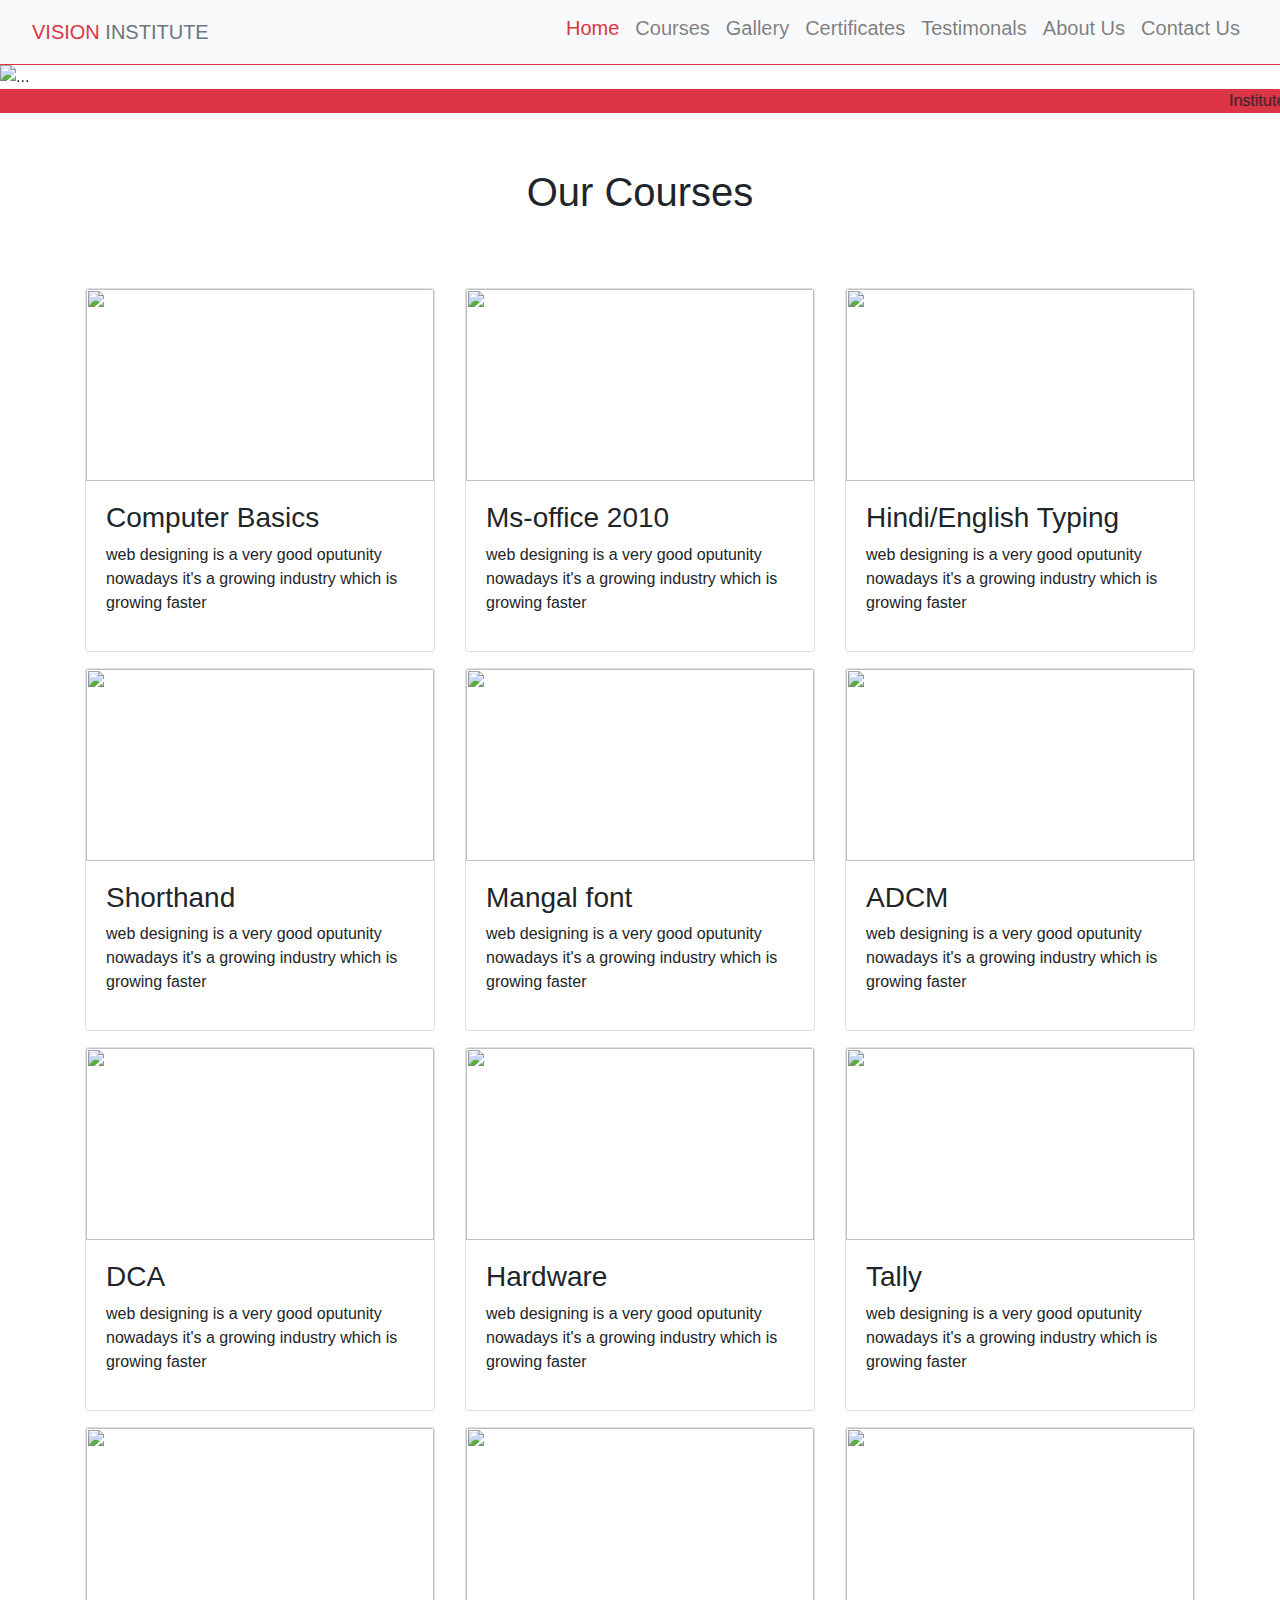
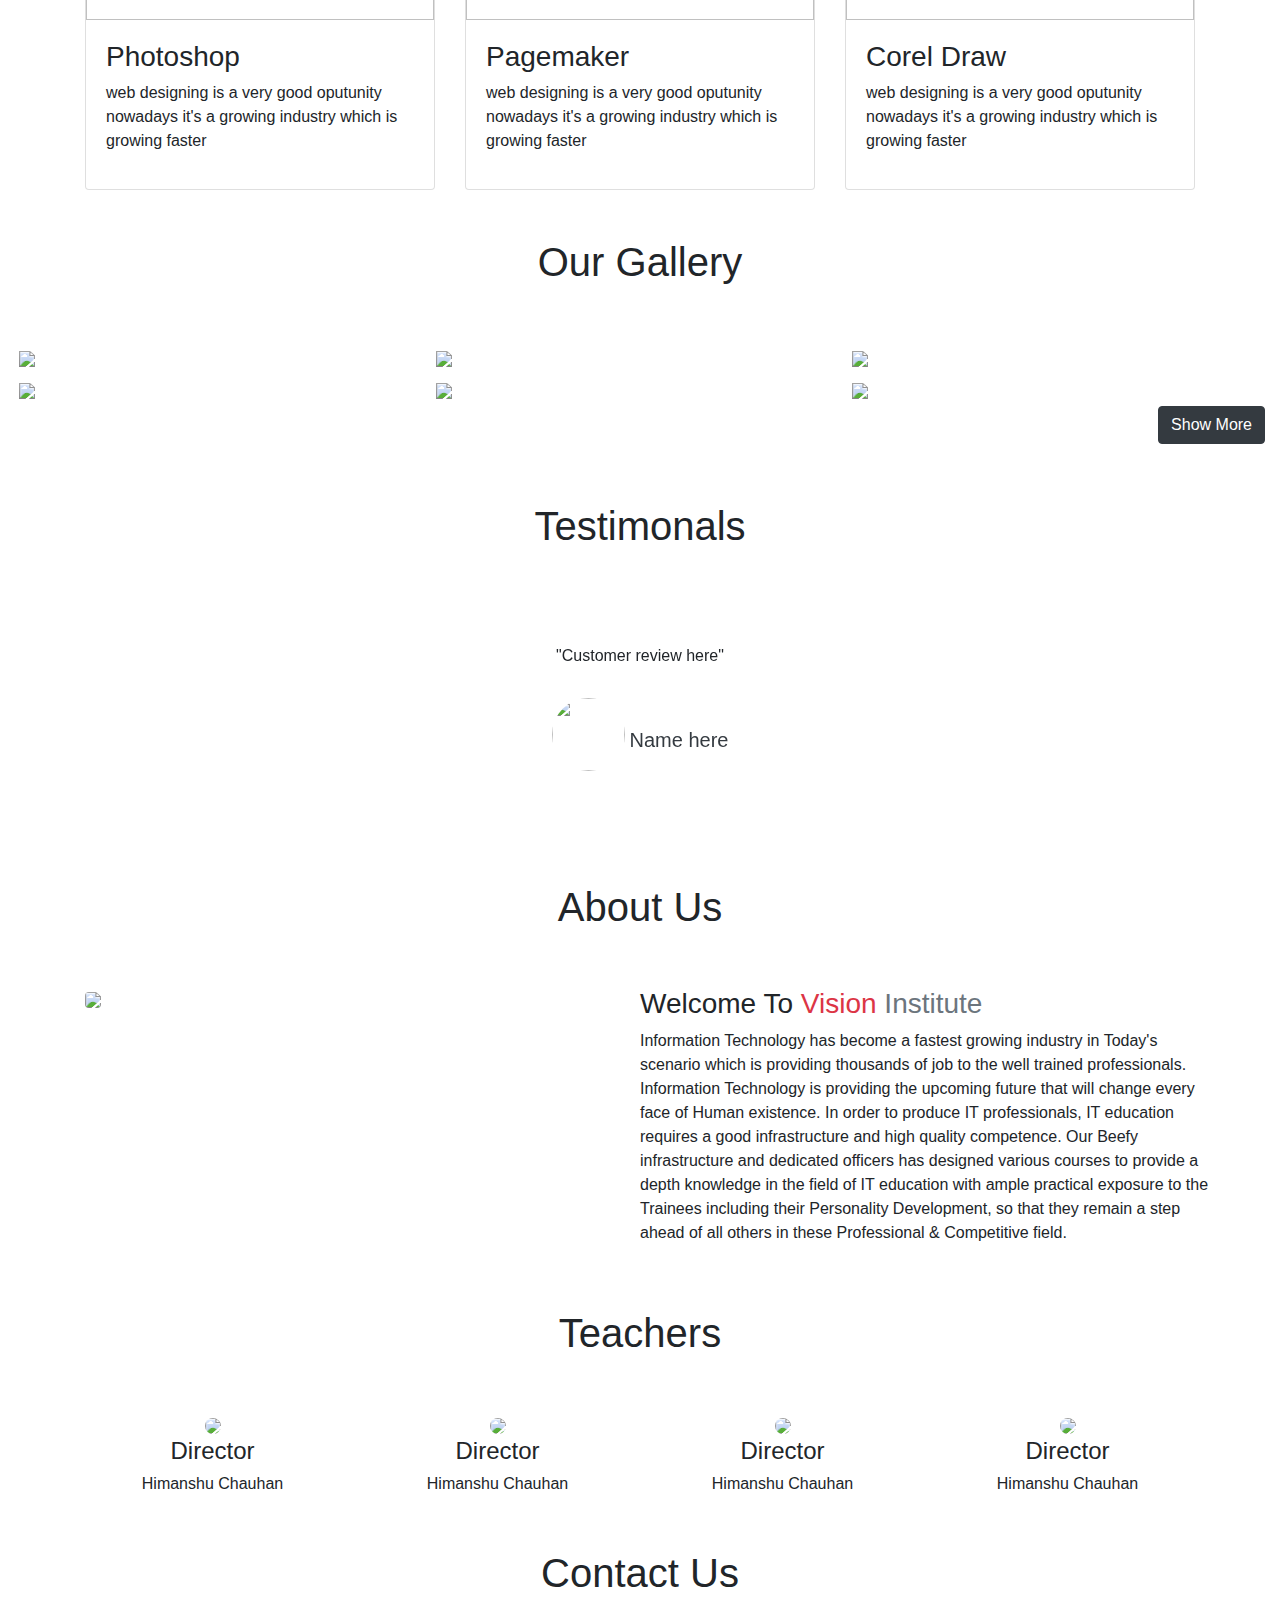
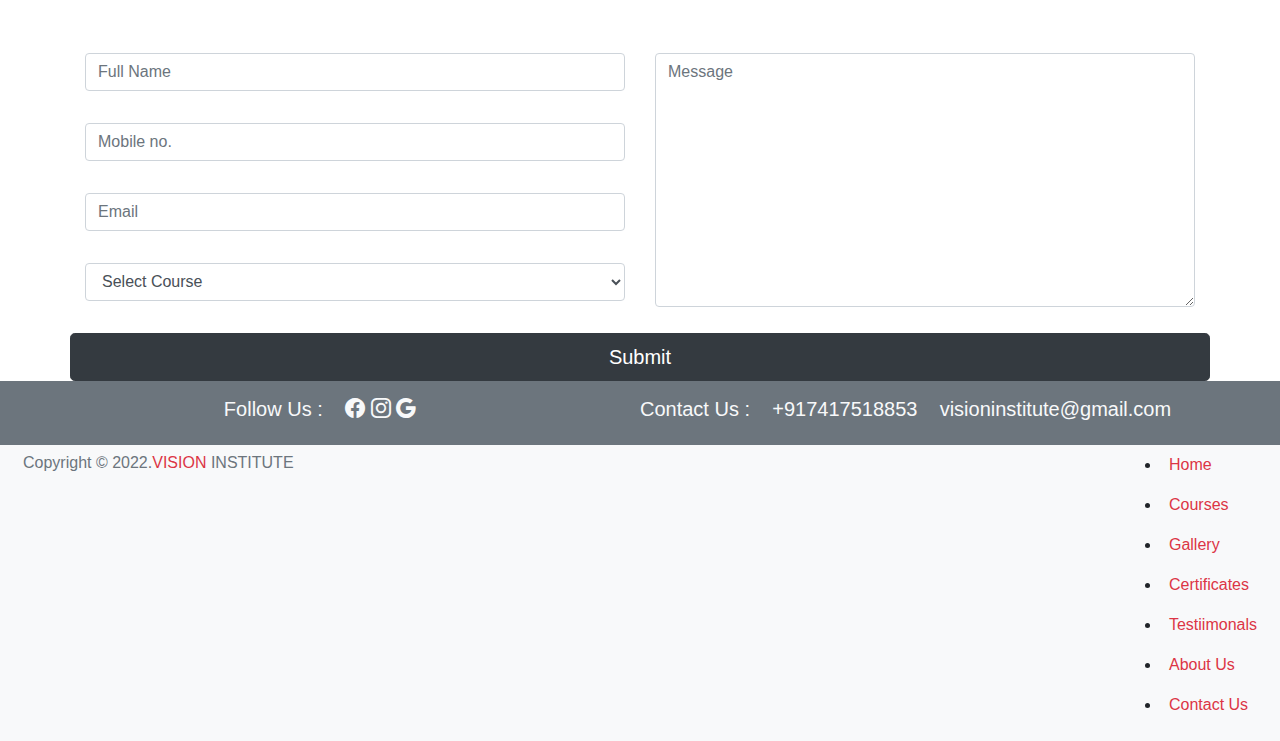
==== index.html @ 7d0a1da4 "Update index.html" ====
<!doctype html>
<html lang="en">
  <head>
    <!-- Required meta tags -->
    <meta charset="utf-8">
    <meta name="viewport" content="width=device-width, initial-scale=1, shrink-to-fit=no">

    <!-- Bootstrap CSS -->
    <link rel="stylesheet" href="https://cdn.jsdelivr.net/npm/bootstrap@4.0.0/dist/css/bootstrap.min.css" integrity="sha384-Gn5384xqQ1aoWXA+058RXPxPg6fy4IWvTNh0E263XmFcJlSAwiGgFAW/dAiS6JXm" crossorigin="anonymous">
	<!-- css link -->
	<link rel = "stylesheet" type = "text/css" href = "css/style.css">
	<title>Vision institute</title>
	<!-- bootstrap icon cdn -->
	<link rel="stylesheet" href="https://cdn.jsdelivr.net/npm/bootstrap-icons@1.3.0/font/bootstrap-icons.css">
	<!-- jquery cdn -->
	<script src="https://ajax.googleapis.com/ajax/libs/jquery/3.6.0/jquery.min.js"></script>
	<script type="text/javascript" src="js/query.js"></script>
	<!-- google fonts -->
	<link rel="preconnect" href="https://fonts.googleapis.com">
	<link rel="preconnect" href="https://fonts.gstatic.com" crossorigin>
	<link href="https://fonts.googleapis.com/css2?family=Lora:wght@600&family=Playfair+Display:wght@600&family=Roboto+Condensed:wght@300&display=swap" rel="stylesheet">
 </head>
  <body>
	<!-- navbar begins -->
	<nav class = "navbar navbar-expand-lg navbar-light bg-light sticky-top border border-top-0 border-right-0 border-left-0 border-danger">
		<a class=" fs navbar-brand text-danger brand-font px-3" href="#">VISION <span class = "text-secondary">INSTITUTE</span></a>
		  <button class="navbar-toggler" type="button" data-toggle="collapse" data-target="#navbar" aria-controls="navbar" aria-expanded="false" aria-label="Toggle navigation">
			<span class="navbar-toggler-icon"></span>
		  </button>

		  <div class="collapse navbar-collapse justify-content-end" id="navbar">
			<ul class="navbar-nav d-flex px-3">
			  <li class="nav-item active h5"><a class="nav-link text-danger" href="index.php">Home</a></li>
			  <li class="nav-item h5"><a class="nav-link" href="#courses">Courses</a></li>
			  <li class="nav-item h5"><a class="nav-link" href="#gallery">Gallery</a></li>
			  <li class="nav-item h5"><a class="nav-link" href="gallery.html#certificates">Certificates</a></li>
			  <li class="nav-item h5"><a class="nav-link" href="#testimonals">Testimonals</a></li>
			  <li class="nav-item h5"><a class="nav-link" href="#about-us">About Us</a></li>
			  <li class="nav-item h5"><a class="nav-link" href="#contact-us">Contact Us</a></li>
			</ul>
		  </div>
	</nav>
	
	<div id="carouselExampleSlidesOnly" class="carousel slide" data-ride="carousel">
	  <div class="carousel-inner">
		<div class="carousel-item active">
			<img src="images/img1.jpg" class="d-block w-100" alt="...">
		</div>
		<div class="carousel-item">
		  <img src="images/img1.jpg" class="d-block w-100" alt="...">
		</div>
		<div class="carousel-item">
		  <img src="images/img1.jpg" class="d-block w-100" alt="...">
		</div>
	  </div>
	</div>

<marquee class = "bg-danger marquee-text"> Institute is open today </marquee>

	<div class = "container">
		<p class = "h1 text-center heading-font p-5" id = "courses"> Our Courses </p>
		<div class = "row">
			<div class = "col-md-4 col-6 pt-3">
				<div class = "card shadow">
					<img src  = "images/basics.png" class = "card-img-top" style = "height: 12rem; object-fit: cover;"/>
					<div class = "card-body">
						<p class = "h3 para-font"> Computer Basics </p>
						<p> web designing is a very good oputunity nowadays it's a growing industry which is growing faster </p>
					</div>
				</div>
			</div>
			<div class = "col-md-4 col-6 pt-3">
				<div class = "card shadow">
					<img src  = "images/ms-office.jpg" class = "card-img-top" style = "height: 12rem; object-fit: cover;"/>
					<div class = "card-body">
						<p class = "h3 para-font"> Ms-office 2010 </p>
						<p> web designing is a very good oputunity nowadays it's a growing industry which is growing faster </p>
					</div>
				</div>
			</div>
			<div class = "col-md-4 col-6 pt-3">
				<div class = "card shadow">
					<img src  = "images/typing.jpg" class = "card-img-top" style = "height: 12rem; object-fit: cover;"/>
					<div class = "card-body">
						<p class = "h3 para-font"> Hindi/English Typing </p>
						<p> web designing is a very good oputunity nowadays it's a growing industry which is growing faster </p>
					</div>
				</div>
			</div>
			<div class = "col-md-4 col-6 pt-3">
				<div class = "card shadow">
					<img src  = "images/shorthand.jpg" class = "card-img-top" style = "height: 12rem; object-fit: cover;"/>
					<div class = "card-body">
						<p class = "h3 para-font"> Shorthand </p>
						<p> web designing is a very good oputunity nowadays it's a growing industry which is growing faster </p>
					</div>
				</div>
			</div>
			<div class = "col-md-4 col-6 pt-3">
				<div class = "card shadow">
					<img src  = "images/mangal.jpg" class = "card-img-top" style = "height: 12rem; object-fit: cover;"/>
					<div class = "card-body">
						<p class = "h3 para-font"> Mangal font </p>
						<p> web designing is a very good oputunity nowadays it's a growing industry which is growing faster </p>
					</div>
				</div>
			</div>
			<div class = "col-md-4 col-6 pt-3">
				<div class = "card shadow">
					<img src  = "images/adcm.jpg" class = "card-img-top" style = "height: 12rem; object-fit: cover;"/>
					<div class = "card-body">
						<p class = "h3 para-font"> ADCM </p>
						<p> web designing is a very good oputunity nowadays it's a growing industry which is growing faster </p>
					</div>
				</div>
			</div>
			<div class = "col-md-4 col-6 pt-3">
				<div class = "card shadow">
					<img src  = "images/dca.jpg" class = "card-img-top" style = "height: 12rem; object-fit: cover;"/>
					<div class = "card-body">
						<p class = "h3 para-font"> DCA </p>
						<p> web designing is a very good oputunity nowadays it's a growing industry which is growing faster </p>
					</div>
				</div>
			</div>
			<div class = "col-md-4 col-6 pt-3">
				<div class = "card shadow">
					<img src  = "images/hardware.jpg" class = "card-img-top" style = "height: 12rem; object-fit: cover;"/>
					<div class = "card-body">
						<p class = "h3 para-font"> Hardware </p>
						<p> web designing is a very good oputunity nowadays it's a growing industry which is growing faster </p>
					</div>
				</div>
			</div>
			<div class = "col-md-4 col-6 pt-3">
				<div class = "card shadow">
					<img src  = "images/tally.webp" class = "card-img-top" style = "height: 12rem; object-fit: cover;"/>
					<div class = "card-body">
						<p class = "h3 para-font"> Tally </p>
						<p> web designing is a very good oputunity nowadays it's a growing industry which is growing faster </p>
					</div>
				</div>
			</div>
			<div class = "col-md-4 col-6 pt-3">
				<div class = "card shadow">
					<img src  = "images/photoshop.jpg" class = "card-img-top" style = "height: 12rem; object-fit: cover;"/>
					<div class = "card-body">
						<p class = "h3 para-font"> Photoshop </p>
						<p> web designing is a very good oputunity nowadays it's a growing industry which is growing faster </p>
					</div>
				</div>
			</div>
			<div class = "col-md-4 col-6 pt-3">
				<div class = "card shadow">
					<img src  = "images/pagemaker.jpg" class = "card-img-top" style = "height: 12rem; object-fit: cover;"/>
					<div class = "card-body">
						<p class = "h3 para-font"> Pagemaker </p>
						<p> web designing is a very good oputunity nowadays it's a growing industry which is growing faster </p>
					</div>
				</div>
			</div>
			<div class = "col-md-4 col-6 pt-3">
				<div class = "card shadow">
					<img src  = "images/corel-draw.png" class = "card-img-top" style = "height: 12rem; object-fit: cover;"/>
					<div class = "card-body">
						<p class = "h3 para-font"> Corel Draw </p>
						<p> web designing is a very good oputunity nowadays it's a growing industry which is growing faster </p>
					</div>
				</div>
			</div>
		</div>
	</div>	
	
	<div class = "container-fluid">	
	<p class = "h1 text-center heading-font py-5" id = "gallery">Our Gallery</p>
	<div class = "row no-gutters">
		<div class = "col-md-4 p-1">
			<img src = "images/img1.jpg" class = "img-fluid" />
		</div>
		<div class = "col-md-4 p-1">
			<img src = "images/img1.jpg" class = "img-fluid" />
		</div>
		<div class = "col-md-4 p-1">
			<img src = "images/img1.jpg" class = "img-fluid" />
		</div>
		<div class = "col-md-4 p-1">
			<img src = "images/img1.jpg" class = "img-fluid" />
		</div>
		<div class = "col-md-4 p-1">
			<img src = "images/img1.jpg" class = "img-fluid" />
		</div>
		<div class = "col-md-4 p-1">
			<img src = "images/img1.jpg" class = "img-fluid" />
		</div>
	</div>
	<a href = "gallery.php" class = "btn btn-dark float-right">Show More</a>
	</div>
	
	<!-- testimonals starts -->
	<div class = "container text-center">
	<p class = "h1 text-center heading-font mt-5 p-5" id = "testimonals"> Testimonals </p>
	<div id="carouselExampleControls" class="carousel slide mt-5 pb-5" data-ride="carousel">
	  <div class="carousel-inner">
		<!-- copy from -->
		<div class="carousel-item active">
			<p class = "h6 d-block para-font"> "Customer review here" </p><br>
			<span> <img src = "images/img1.jpg" class = "mb-3" style = "height: 4.6rem; width: 4.6rem; border-radius: 50%;"> </span>
			<p class = "h5 d-inline text-dark pt-3"> Name here </p>
		</div>
		<!-- till here  for new -->
		<div class="carousel-item">
			<p class = "h6 d-block para-font"> "Customer review here" </p><br>
			<span> <img src = "images/img1.jpg" class = "mb-3" style = "height: 4.6rem; width: 4.6rem; border-radius: 50%;"> </span>
			<p class = "h5 d-inline text-dark pt-5"> Name here </p>
		</div>
		<div class="carousel-item">
			<p class = "h6 d-block para-font"> "Customer review here"</p><br>
			<span> <img src = "images/img1.jpg" class = "mb-3" style = "height: 4.6rem; width: 4.6rem; border-radius: 50%;"> </span>
			<p class = "h5 d-inline text-dark pt-5"> Name here </p>
		</div>
	  </div>
	</div>
	</div><!-- testimonals ends -->
	
	<div class = "container">
	<p class = "h1 text-center heading-font p-5" id = "about-us"> About Us </p>
	<div class ="row"> 
		<div class = "col-md-6">
			<img src = "images/img1.jpg" class = "img-fluid rounded"/>
		</div>
		<div class = "col-md-6 p-md-0 p-3">
			<p class = "h3"> Welcome To <span class = "text-danger brand-font">Vision </span><span class = "text-secondary brand-font">Institute</span></p>
			<p class = " para-font"> Information Technology has become a fastest growing industry in Today's scenario which is providing thousands of job to the well trained professionals. Information Technology is providing the upcoming future that will change every face of Human existence. In order to produce IT professionals, IT education requires a good infrastructure and high quality competence. Our Beefy infrastructure and dedicated officers has designed various courses to provide a depth knowledge in the field of IT education with ample practical exposure to the Trainees including their Personality Development, so that they remain a step ahead of all others in these Professional & Competitive field. </p>
		</div>
	</div>
	
	<p class = "h1 text-center heading-font p-5"> Teachers </p>
	<div class = "row">
		<div class = "col-md-3 col-12 text-center">
			<img src = "images/img1.jpg" class = "img-fluid p-md-0 px-5" style = "border-radius: 50%; height: 15rem;"/>
			<p class = "h4">Director</p>
			<p class ="h6 para-font"> Himanshu Chauhan</p>
		</div>
		<div class = "col-md-3 col-12 text-center">
			<img src = "images/img1.jpg" class = "img-fluid p-md-0 px-5" style = "border-radius: 50%; height: 15rem;"/>
			<p class = "h4">Director</p>
			<p class ="h6 para-font"> Himanshu Chauhan</p>
		</div>
		<div class = "col-md-3 col-12 text-center">
			<img src = "images/img1.jpg" class = "img-fluid p-md-0 px-5" style = "border-radius: 50%; height: 15rem;"/>
			<p class = "h4">Director</p>
			<p class ="h6 para-font"> Himanshu Chauhan</p>
		</div>
		<div class = "col-md-3 col-12 text-center">
			<img src = "images/img1.jpg" class = "img-fluid p-md-0 px-5" style = "border-radius: 50%; height: 15rem;"/>
			<p class = "h4">Director</p>
			<p class ="h6 para-font"> Himanshu Chauhan</p>
		</div>
	</div>	
	
	<p class = "h1 text-center heading-font p-5" id = "contact-us">Contact Us</p>
	<form method = "POST">
	<div class = "row text-center">
		<div class = "col-md-6">
			<div class = "form-group pb-3">
				<input type = "text" class = "form-control" name = "name" id = "name" placeholder="Full Name"/>
				<div class = "float-left" id = "show-error1"></div>
			</div>
			<div class = "form-group pb-3">
				<input type = "tel" class = "form-control" name = "number" id = "number" placeholder="Mobile no."/>
				<div class = "float-left" id = "show-error2"></div>
			</div>
			<div class = "form-group pb-3">
				<input type = "email" class = "form-control" name = "email"  id = "email" placeholder="Email"/>
				<div class = "float-left" id = "show-error3"></div>
			</div>
			<div class = "form-group pb-3">
				<select name="course" id = "course" class = "form-control">
				  <option value="">Select Course</option>
				  <option value="basic course">Computer Basics</option>
				  <option value="ms-office">Ms-office 2010</option>
				  <option value="tally">Tally</option>
				  <option value="hardware">Hardware</option>
				  <option value="shorthand">Shorthand</option>
				  <option value="java">Java</option>
				  <option value="dca">DCA</option>
				  <option value="adcm">ADCM</option>
				  <option value="typing">Typing</option>
				  <option value="mangal-font">Mangal Font</option>
				  <option value="photoshop">Photoshop</option>
				  <option value="corel-draw">Corel Draw</option>
				  <option value="pagemaker">Pagemaker</option>
				</select>
				<div class = "float-left" id = "show-error4"></div>
			</div>
		</div>
		<div class = "col-md-6">
			<div class = "form-group">
				<textarea class="form-control" name = "message" id = "message" rows="10" placeholder = "Message"></textarea>
				<div class = "float-left" id = "show-error5"></div>
			</div>
		</div>
		<button type="submit" name = "submit"id = "submit" value = "submitted" class="btn btn-dark btn-lg btn-block">Submit</button>
	</div>
	</form>
		
	</div>
	
	<footer class = "container-fluid bg-secondary">
		<div class ="row text-center">
			<div class = "col-md-6">
				<p class = "h5 text-light para-font py-3"> Follow Us :&nbsp;&nbsp;&nbsp;
				<i class="bi bi-facebook"></i>
				<i class="bi bi-instagram"></i>
				<i class="bi bi-google"></i>
				</p>
			</div>
			<div>
			</div class = "col-md-6">
				<p class = "h5 text-light para-font py-3"> Contact Us :&nbsp;&nbsp;&nbsp; +917417518853 &nbsp;&nbsp;&nbsp;visioninstitute@gmail.com
				</p>
			</div>
		</div>
		<div class = "row bg-light">
			<div class = "col-md-6 float-left">
				<p class = "h6 text-secondary p-2">Copyright © 2022.<span class ="text-danger brand-font">VISION </span>INSTITUTE
			</div>
			<div class = "col-md-6">
				<ul class = "footer-nav float-right">
					<li class = "nav-items p-2"><a href ="index.html" class = "text-danger footer-links">Home</a></li>
					<li class = "nav-items p-2"><a href ="#courses" class = "text-danger footer-links">Courses</a></li>
					<li class = "nav-items p-2"><a href ="#gallery" class = "text-danger footer-links">Gallery</a></li>
					<li class = "nav-items p-2"><a href ="gallery.htmlindex.html#certificates" class = "text-danger footer-links">Certificates</a></li>
					<li class = "nav-items p-2"><a href ="#testimonals" class = "text-danger footer-links">Testiimonals</a></li>
					<li class = "nav-items p-2"><a href ="#about-us" class = "text-danger footer-links">About Us</a></li>
					<li class = "nav-items p-2"><a href ="#contact-us" class = "text-danger footer-links">Contact Us</a></li>
				</ul>
			</div>
		</div>
		
	</footer>
	
	
    <!-- Optional JavaScript -->
    <!-- jQuery first, then Popper.js, then Bootstrap JS -->
    <script src="https://code.jquery.com/jquery-3.2.1.slim.min.js" integrity="sha384-KJ3o2DKtIkvYIK3UENzmM7KCkRr/rE9/Qpg6aAZGJwFDMVNA/GpGFF93hXpG5KkN" crossorigin="anonymous"></script>
    <script src="https://cdn.jsdelivr.net/npm/bootstrap@4.0.0/dist/js/bootstrap.min.js" integrity="sha384-JZR6Spejh4U02d8jOt6vLEHfe/JQGiRRSQQxSfFWpi1MquVdAyjUar5+76PVCmYl" crossorigin="anonymous"></script>
    <script src="https://cdn.jsdelivr.net/npm/popper.js@1.12.9/dist/umd/popper.min.js" integrity="sha384-ApNbgh9B+Y1QKtv3Rn7W3mgPxhU9K/ScQsAP7hUibX39j7fakFPskvXusvfa0b4Q" crossorigin="anonymous"></script>
  </body>
</html>
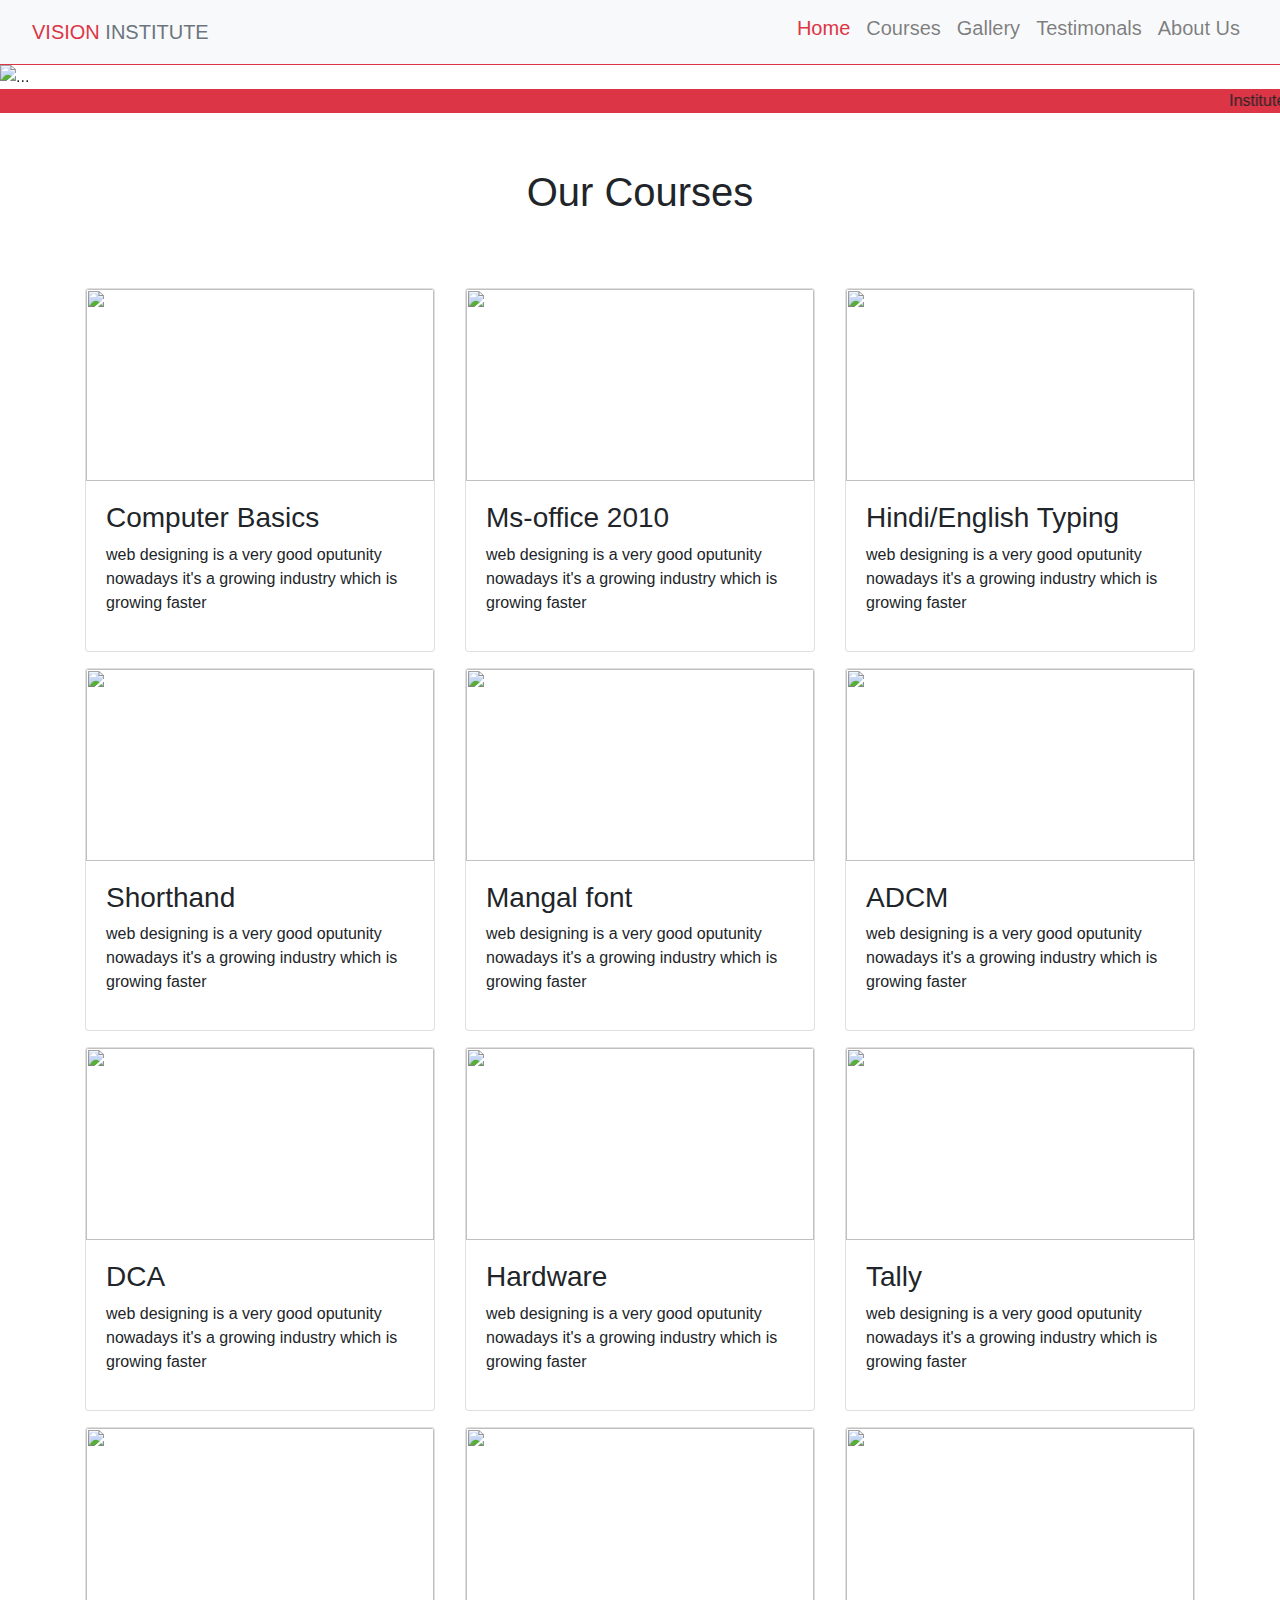
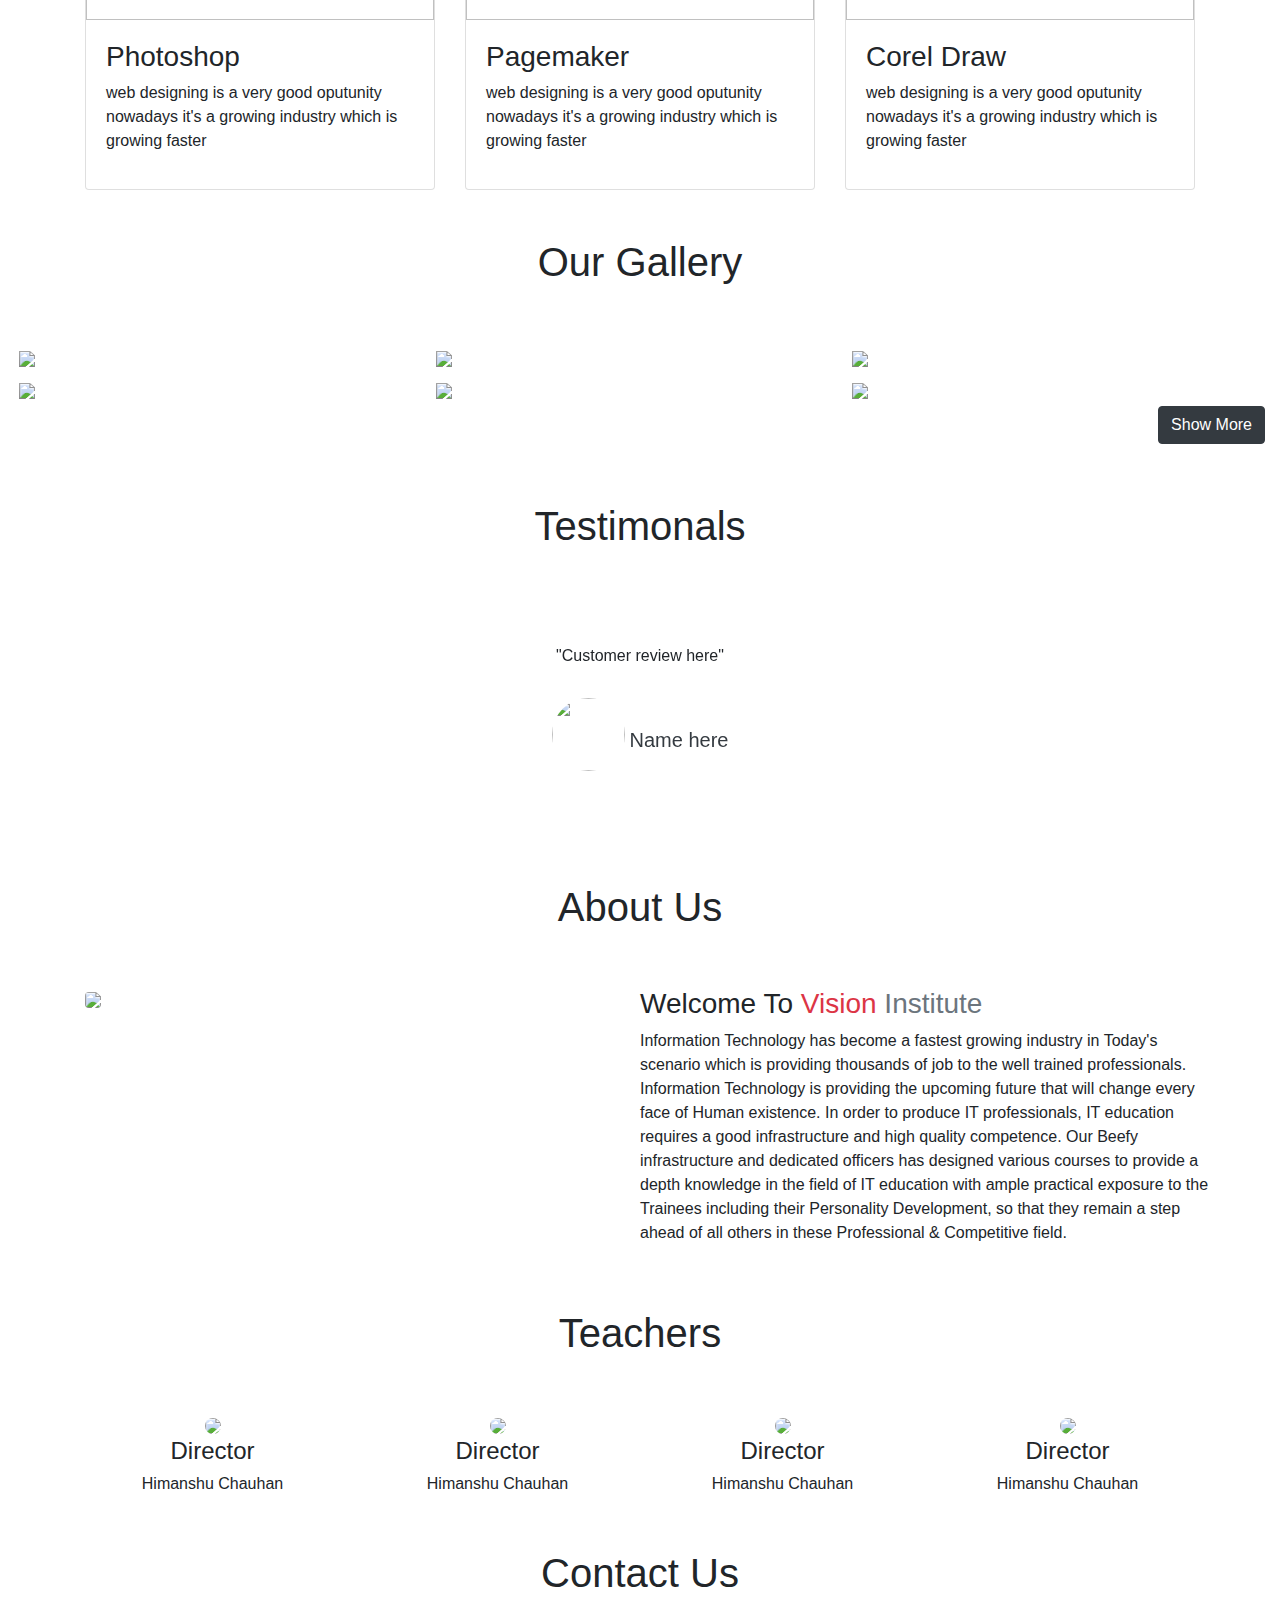
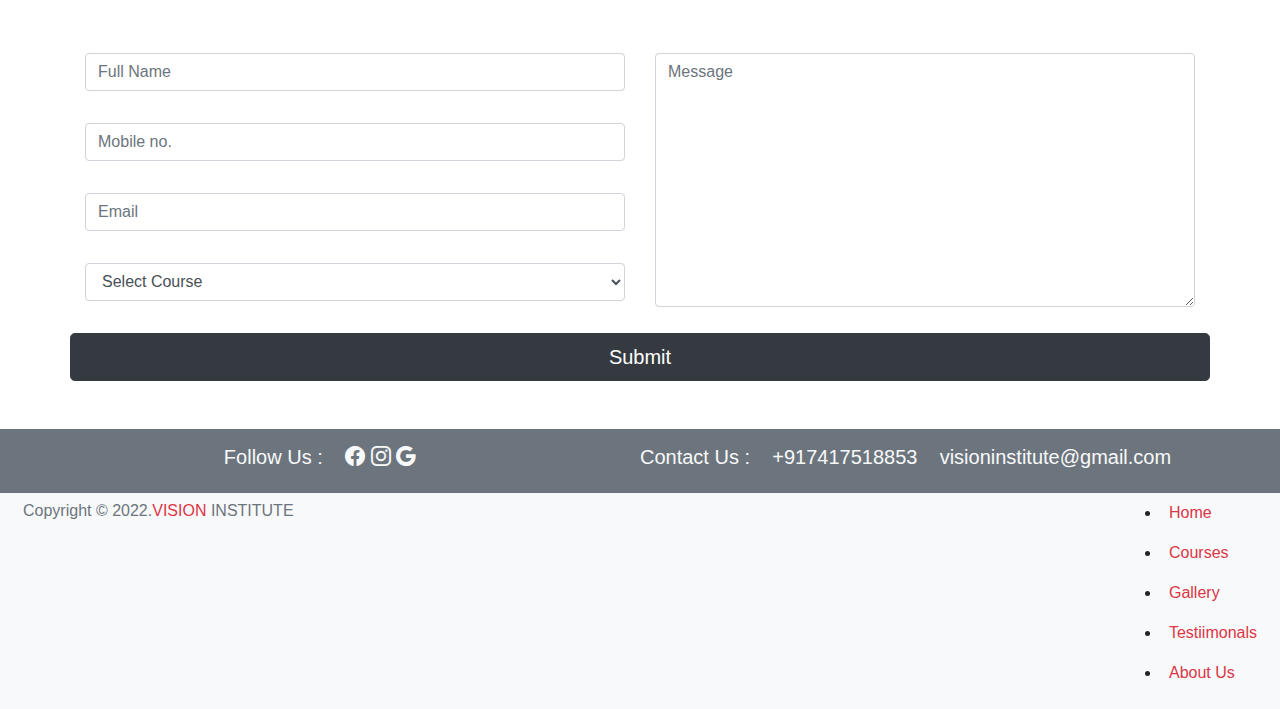
==== commit 59ce47ec: "Update index.html" ====
--- a/index.html
+++ b/index.html
@@ -33,10 +33,8 @@
 			  <li class="nav-item active h5"><a class="nav-link text-danger" href="index.php">Home</a></li>
 			  <li class="nav-item h5"><a class="nav-link" href="#courses">Courses</a></li>
 			  <li class="nav-item h5"><a class="nav-link" href="#gallery">Gallery</a></li>
-			  <li class="nav-item h5"><a class="nav-link" href="gallery.html#certificates">Certificates</a></li>
 			  <li class="nav-item h5"><a class="nav-link" href="#testimonals">Testimonals</a></li>
 			  <li class="nav-item h5"><a class="nav-link" href="#about-us">About Us</a></li>
-			  <li class="nav-item h5"><a class="nav-link" href="#contact-us">Contact Us</a></li>
 			</ul>
 		  </div>
 	</nav>
@@ -89,7 +87,7 @@
 			</div>
 			<div class = "col-md-4 col-6 pt-3">
 				<div class = "card shadow">
-					<img src  = "images/shorthand.jpg" class = "card-img-top" style = "height: 12rem; object-fit: cover;"/>
+					<img src  = "images/Shorthand.jpg" class = "card-img-top" style = "height: 12rem; object-fit: cover;"/>
 					<div class = "card-body">
 						<p class = "h3 para-font"> Shorthand </p>
 						<p> web designing is a very good oputunity nowadays it's a growing industry which is growing faster </p>
@@ -193,7 +191,7 @@
 			<img src = "images/img1.jpg" class = "img-fluid" />
 		</div>
 	</div>
-	<a href = "gallery.php" class = "btn btn-dark float-right">Show More</a>
+	<a href = "gallery.html" class = "btn btn-dark float-right">Show More</a>
 	</div>
 	
 	<!-- testimonals starts -->
@@ -306,7 +304,7 @@
 		
 	</div>
 	
-	<footer class = "container-fluid bg-secondary">
+	<footer class = "container-fluid bg-secondary mt-5">
 		<div class ="row text-center">
 			<div class = "col-md-6">
 				<p class = "h5 text-light para-font py-3"> Follow Us :&nbsp;&nbsp;&nbsp;
@@ -330,10 +328,8 @@
 					<li class = "nav-items p-2"><a href ="index.html" class = "text-danger footer-links">Home</a></li>
 					<li class = "nav-items p-2"><a href ="#courses" class = "text-danger footer-links">Courses</a></li>
 					<li class = "nav-items p-2"><a href ="#gallery" class = "text-danger footer-links">Gallery</a></li>
-					<li class = "nav-items p-2"><a href ="gallery.htmlindex.html#certificates" class = "text-danger footer-links">Certificates</a></li>
 					<li class = "nav-items p-2"><a href ="#testimonals" class = "text-danger footer-links">Testiimonals</a></li>
 					<li class = "nav-items p-2"><a href ="#about-us" class = "text-danger footer-links">About Us</a></li>
-					<li class = "nav-items p-2"><a href ="#contact-us" class = "text-danger footer-links">Contact Us</a></li>
 				</ul>
 			</div>
 		</div>
